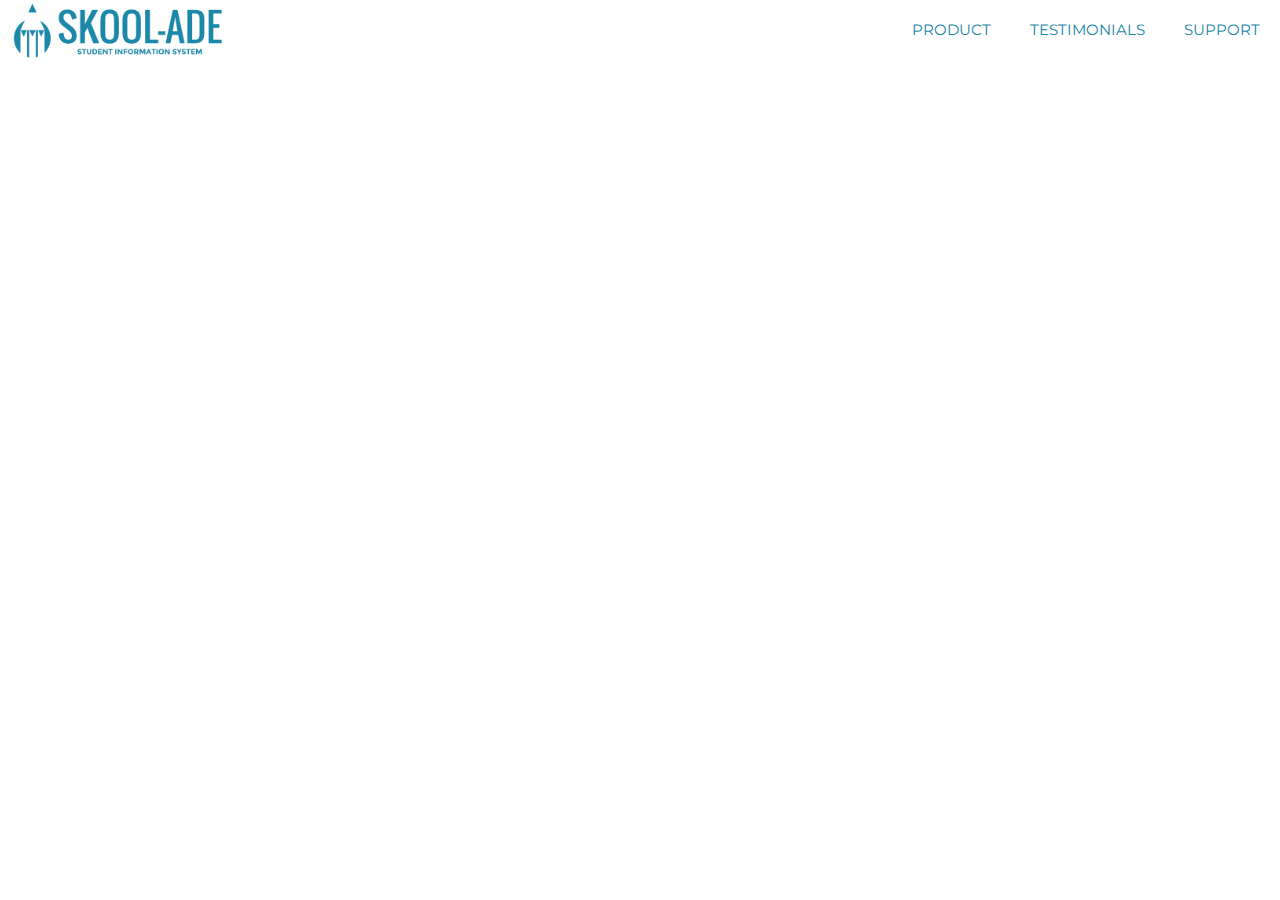
==== iframes/nav.html @ d12fee69 "init shit commit bit" ====
<html>
    <head>
        <meta name="viewport" content="width=device-width, initial-scale=1.0">
        <meta charset="utf-8">
        <link rel="stylesheet" type="text/css" href="../stylesheets/stylesheet.css">
        <link href='https://fonts.googleapis.com/css?family=Montserrat' rel='stylesheet' type='text/css'>
        <link href='https://fonts.googleapis.com/css?family=Oxygen' rel='stylesheet' type='text/css'>
    </head>
    <body style="margin-top: 0 !important;">
        <div class="montserrat">
            <a href="../index.html" target="_parent"><img class="header-logo" src="../images/SKOOLADE.png"></a>
            <div class="links">
                <a href="../index.html" class="button" target="_parent">Product</a>
                <a href="../testimonials.html" class="button" target="_parent">testimonials</a>
                <a href="../support.html" class="button" target="_parent">Support</a>
            </div>
        </div>
    </body>
</html>
---- stylesheets/stylesheet.css ----
/*Site Wide*/

body {
    margin: 0;
    margin-top: 60px;                                               /*FOR HEADER*/
    font-family: 'Oxygen', sans-serif;
    color: #2b2b2b;
}

h1 {
    margin: 0;
    padding: 0;
}

.montserrat {
    font-family: 'Montserrat', sans-serif;
    color: #444;
}

.oxygen {
    font-family: 'Oxygen', sans-serif;
    color: #666666;
}

.monospace {
    font-family: monospace;
}

.onecolp {                                                          /*One Collumn Paragraph Preset (is responsive)*/
    display: block;
    width: 50%;
    padding-left: 25%;
    padding-right: 25%;
    color: #666666;
}

/*Navigation*/

.header-logo {
    height: 55px;
    width: auto;
    top: 2.5px;
    left: 5px;
    position: absolute;
    top
}

.nav {                                                              /*Navigation Bar*/
    background: /*#1B87A9*/ #ffffff;
    box-shadow: 0px 0px 10px 0px rgba(0,0,0,.3);
    position: fixed;
    width: 100%;
    height: 60px;
    left: 0;
    top: 0;
    border: none;
    z-index: 1000000;
    display: block;
    text-align: center;
}

.button {                                                           /*Navigation Button*/
    height: 100%;
    display: inline-block;
    line-height: 60px;
    padding: 0 20px 0 20px;
    font-size: 15px;
    text-transform: uppercase;
    color: #1B87A9;
    background-color: transparent;
    text-decoration: none;
    margin-left: -5px;
    transition: background .2s, color .2s;
}
.button:hover {
    background-color: rgba(27,135,169,0.2);
}

.links {
    float: right;
    display: inline-block;
}
/*------------------------------------*/
/*HOMEPAGE*/

.onecolpIMGcon {
    width: 100%;
    text-align: center;
}

.center {
    text-align: center;
}

.inline-block {
    display: inline-block;
}

.onecolpIMG {
    width: 100%;
    height: auto;
}

.IMGboxshadow {
    box-shadow:
    10px 10px 30px 0px rgba(0,0,0,.3),
    0px 0px 10px 0px rgba(0,0,0,.3);
}

.half {
    width: 48%;
    margin: 0.5%;
    padding: 0.5%;
    box-shadow: 0 2px 4px 0 rgba(0,0,0,0.2);
    background: orange;
    float: left;
    text-align: center;
    height: 400px;
}

.half-buy {
    color: #fff;
    font-size: 30px;
}

.half-buy-button {
    position: relative;
    display: inline-block;
    background: darkorange;
    border: none;
    color: white;
    font-size: 20px;
    bottom: -325px;
    box-shadow: 0.5px 0.5px 0 0 #D26609, 1px 1px 0 0 #D26609, 1.5px 1.5px 0 0 #D26609, 2px 2px 0 0 #D26609, 2.5px 2.5px 0 0 #D26609, 3px 3px 0 0 #D26609, 3.5px 3.5px 0 0 #D26609, 4px 4px 0 0 #D26609, 4.5px 4.5px 0 0 #D26609, 5px 5px 0 0 #D26609, 5.5px 5.5px 0 0 #D26609;
}

.half-buy-button:active {
    bottom: -330px;
    box-shadow: none;
    right: -5px;
}

/*HOMEPAGE*/
/*------------------------------------*/

/*------------------------------------*/
/*TESTIMONIALS*/

.faketweet {
    padding: 20px 20px 11.6px 20px;
    cursor: pointer;
    font-family: Arial;
    color: #1c2022;
    white-space: initial;
    overflow: hidden;
    background-color: #fff;
    border: 1px solid #e1e8ed;
    border-radius: 4px;
    max-width: 520px;
}

.profile-pic {
    height: 36px;
    width: 36px;
    border-radius: 4px;
    border: 0px;
    display: inline;
    margin-right: 9px;
}

.namecon {
    font-size: 14px;
    display: inline-block;
    margin: 0;
}

.namecon:hover > .name {
    color: #3b94d9;
}

.name {
    color: #1c2022;
    font-weight: 700;
    font-size: 18px;
    margin: 0;
}

.handle {
    color: #697882;
    margin: 0;
}

.follow {
    display: inline-block;
    padding: 5.5px 13px 6.5px 11.5px;
    font-size: 14px;
    font-weight: 700;
    height: 18px;
    color: #55acee;
    background-color: #fff;
    border: 1px solid #55acee;
    border-radius: 4px;
    float: right;
    text-decoration: none;
}

.follow:hover {
    background: #55acee;
    color: #fff;
}

.follow:hover > .twitter-bird {
    background: url(../images/birdwhite.svg);
}

.Follow {
    display: inline-block;
    position: relative;
    top: -4px;
}

.twitter-bird {
    background: url(../images/bird.svg);
    height: 18px;
    width: 17.5px;
    display: inline-block;
}

.tweet-con {
    margin-top: 14px;
}

.tweet-con > p {
    margin: 0;
}

.hashtags {
    text-decoration: none;
    color: #0084B4;
}

.tweet-con > a:hover {
    text-decoration: underline;
}

.timestamp {
    margin-top: 3.2px;
}

.timestamp > a {
    color: #828F97;
    text-decoration: none;
    font-size: 14px;
}

.timestamp > a:hover {
    color: #2b7bb9;
    font-size: 14px;
}

.bottom {
    margin-top: 8.4px;
    height: 13.6px;
}

/*TESTIMONIALS*/
/*------------------------------------*/

/*FOOTER*/

.footer {
    clear: both;
    position: relative;
    background: #444;
    color: white;
    z-index: 1000;
    margin: 0;
    display: table;
    height: 100%;
    width: 100%;
    bottom: 0;box-shadow: inset 0 0 100px #2b2b2b;
}

.footer p {
    color: #eee;
    font-size: 14px;
    /*display: table-cell;
    vertical-align: middle;*/
    text-align: center;
}

.bunnies {
    white-space: pre;
}

.footer-iframe {
    border: none;
    width: 100%;
    height: 183px;
    margin: 0;
    margin-bottom: -4px;
}

/*MOBILE*/                                                          /*Media Queries for Responsive Styling*/

@media all and (max-width: 660px){
    
    .footer p {
        font-size: 10px;
    }
    .onecolp {
        width: 90%;
        padding-left: 5%;
        padding-right: 5%;
    }
    .button {
        padding: 0 10px 0 10px;
        font-size: 15px;
    }
    .nav > h1 {
        display: none;
    }
    
    .links {
        float: none;
    }
}
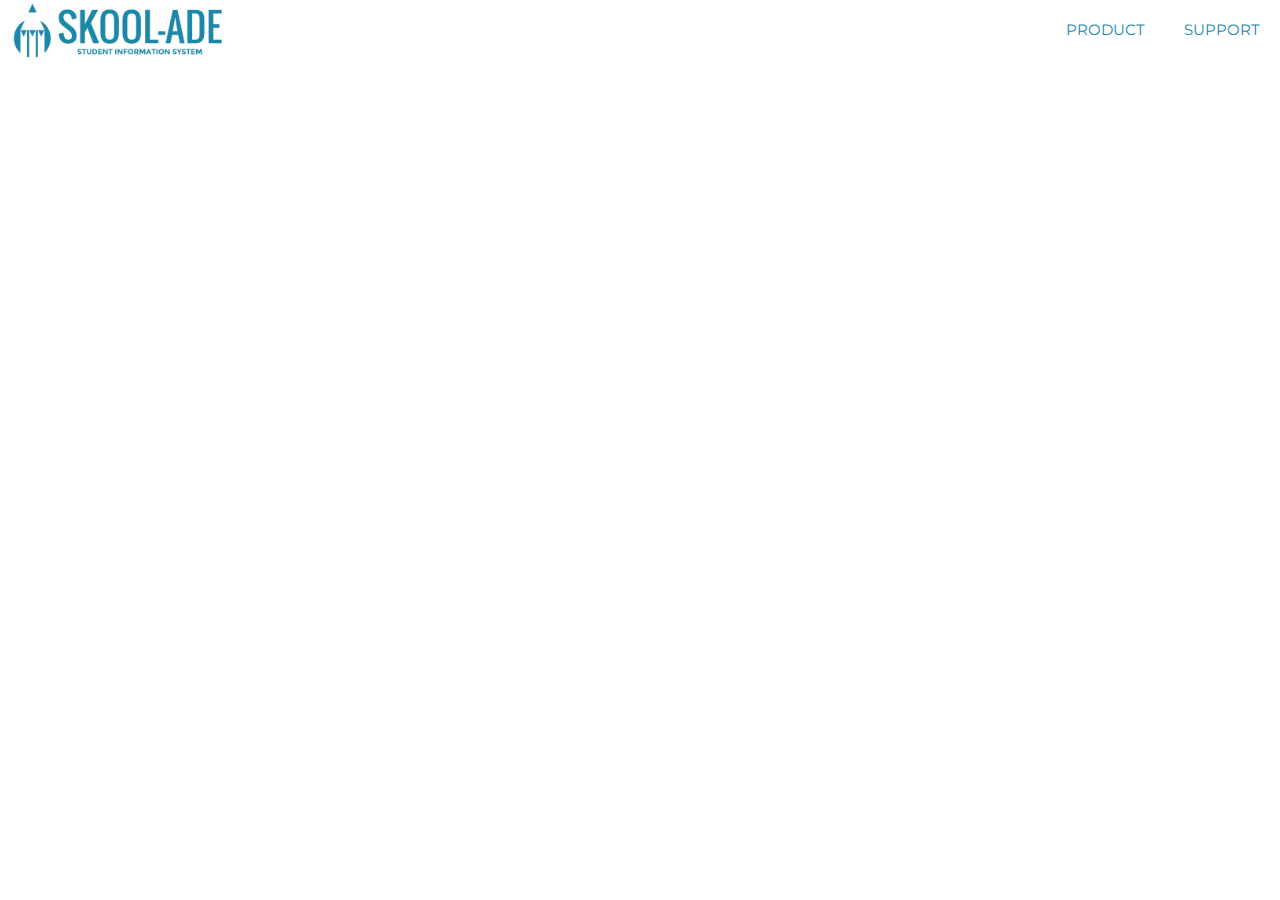
==== commit 055ac87b: "Update nav.html" ====
--- a/iframes/nav.html
+++ b/iframes/nav.html
@@ -11,7 +11,7 @@
             <a href="../index.html" target="_parent"><img class="header-logo" src="../images/SKOOLADE.png"></a>
             <div class="links">
                 <a href="../index.html" class="button" target="_parent">Product</a>
-                <a href="../testimonials.html" class="button" target="_parent">testimonials</a>
+                <!--a href="../testimonials.html" class="button" target="_parent">testimonials</a-->
                 <a href="../support.html" class="button" target="_parent">Support</a>
             </div>
         </div>
